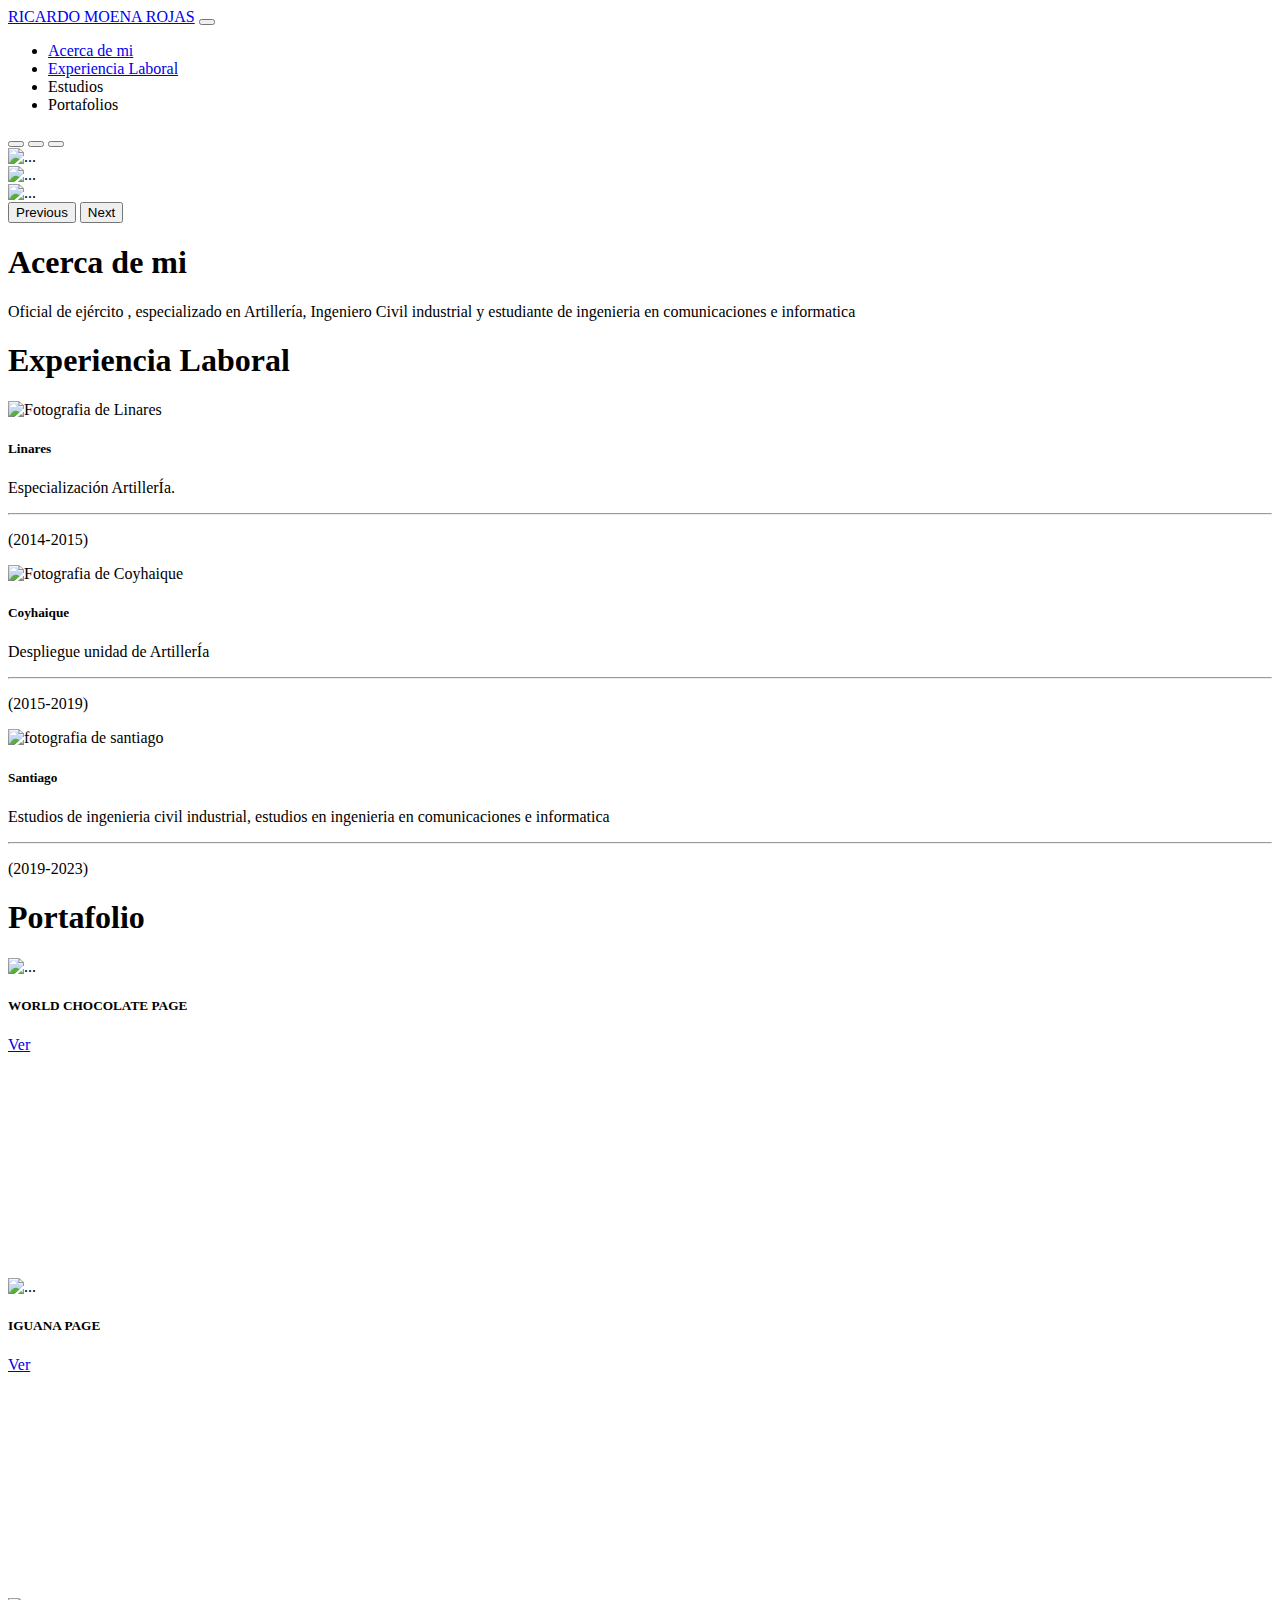
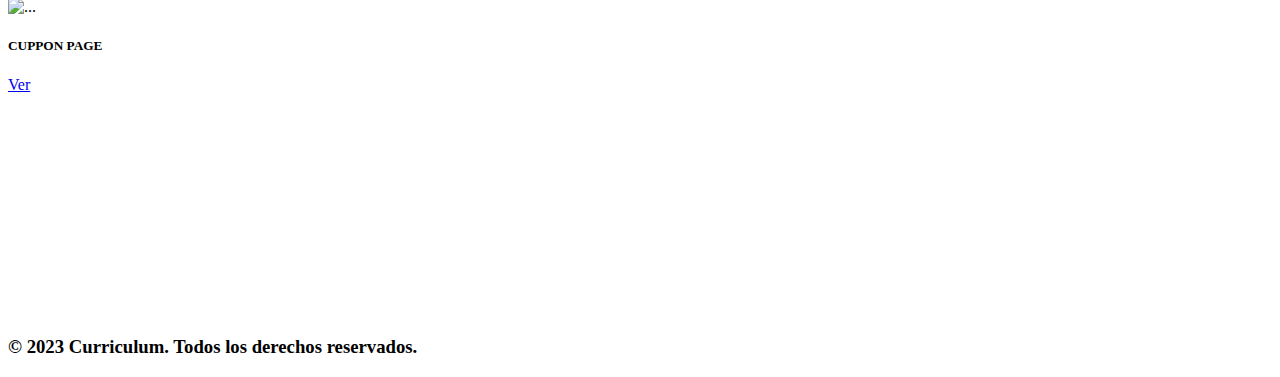
==== index.html @ 3ba9b99f "add icono calendario" ====
<!DOCTYPE html>
<html lang="en">
<head>
  <meta charset="UTF-8">
  <meta http-equiv="X-UA-Compatible" content="IE=edge">
  <meta name="viewport" content="width=device-width, initial-scale=1.0">
  
  <link href="https://cdn.jsdelivr.net/npm/bootstrap@5.3.0-alpha3/dist/css/bootstrap.min.css" rel="stylesheet" integrity="sha384-KK94CHFLLe+nY2dmCWGMq91rCGa5gtU4mk92HdvYe+M/SXH301p5ILy+dN9+nJOZ" crossorigin="anonymous">
  <script src="https://cdn.jsdelivr.net/npm/bootstrap@5.3.0-alpha3/dist/js/bootstrap.bundle.min.js" integrity="sha384-ENjdO4Dr2bkBIFxQpeoTz1HIcje39Wm4jDKdf19U8gI4ddQ3GYNS7NTKfAdVQSZe" crossorigin="anonymous"></script>
  <script src="https://kit.fontawesome.com/a7d6b14bbc.js" crossorigin="anonymous"></script>
  
  <link rel="stylesheet" type=" text/css" href="assets/CSS/style.css">
  <link href="https://fonts.googleapis.com/css2?family=Roboto:wght@300&display=swap" rel="stylesheet">
  
  <title>Curriculum</title>
</head>

<body >
  <nav class="container navbar navbar-expand-lg bg-primary ">
    <div class="container-fluid">
      
      <a class="navbar-brand n1 fw-bolder f r" href="#"> <i class="fa-solid fa-infinity" style="color: #a6d051;font-size: 1em;"></i>  RICARDO MOENA ROJAS</a>
      <button class="navbar-toggler" type="button" data-bs-toggle="collapse" data-bs-target="#navbarNav" aria-controls="navbarNav" aria-expanded="false" aria-label="Toggle navigation">
        <span class="navbar-toggler-icon"></span>
      </button>
      <div class="collapse navbar-collapse justify-content-end " id="navbarNav">
        <ul class="navbar-nav ">
          <li class="nav-item">
            <a class="nav-link n1 f" href="#">Acerca de mi</a>
          </li>
          <li class="nav-item">
            <a class="nav-link n1 f" href="#">Experiencia Laboral</a>
          </li>
          <li class="nav-item">
            <a class="nav-link n1 f">Estudios</a>
          </li>
          <li class="nav-item">
            <a class="nav-link n1 f">Portafolios</a>
          </li>
        </ul>
      </div>
    </div>
  </nav>

<main class= "container">
  <section class="container">
    <div id="carouselExampleCaptions" class="carousel slide">
      <div class="carousel-indicators">
        <button type="button" data-bs-target="#carouselExampleCaptions" data-bs-slide-to="0" class="active" aria-current="true" aria-label="Slide 1"></button>
        <button type="button" data-bs-target="#carouselExampleCaptions" data-bs-slide-to="1" aria-label="Slide 2"></button>
        <button type="button" data-bs-target="#carouselExampleCaptions" data-bs-slide-to="2" aria-label="Slide 3"></button>
      </div>
      <div class="carousel-inner">
        <div class="carousel-item active">
          <img src="assets/imgs/ingeniero 850x635.jpg" class="d-block w-100" alt="...">
          <div class="carousel-caption d-none d-md-block">
          </div>
        </div>
        <div class="carousel-item">
          <img src="assets/imgs/artilleria 851x635.jpg" class="d-block w-100" alt="...">
          <div class="carousel-caption d-none d-md-block">
          </div>
        </div>
        <div class="carousel-item">
          <img src="assets/imgs/informaticaycomunicaciones 852x630.jpg" class="d-block w-100" alt="...">
          <div class="carousel-caption d-none d-md-block"> 
          </div>
        </div>
      </div>
      <button class="carousel-control-prev " type="button" data-bs-target="#carouselExampleCaptions" data-bs-slide="prev">
        <span class="carousel-control-prev-icon " aria-hidden="true"></span>
        <span class="visually-hidden">Previous</span>
      </button>
      <button class="carousel-control-next" type="button" data-bs-target="#carouselExampleCaptions" data-bs-slide="next">
        <span class="carousel-control-next-icon" aria-hidden="true"></span>
        <span class="visually-hidden">Next</span>
      </button>
    </div>
  </section>
  
  <section class="conteiner">
    <h1 class="h1 t1 bg-primary n1 fw-bolder f"> Acerca de mi </h1> 
    <p class="p1 f">Oficial de ejército , especializado en Artillería, Ingeniero Civil industrial  y estudiante de ingenieria en comunicaciones e informatica </p>
  </section>
  
  <section class="container">
    <h1 class="h1 t1 bg-primary n1 fw-bolder f"> Experiencia Laboral</h1>
    <div class="row  justify-content-lg-around justify-content-center justify-content-md-center">
      <div class="col-xs-8 col-lg-3 pb-4 mb-4 justify-content-center">
        <div class="card car1 d-flex justify-content-xs-center">
          <img src="assets/imgs/Linares 620x418.jpg" class="card-img-top img1" alt="Fotografia de Linares">
          <div class="card-body pb-xs-3 mb-xs-3">
            <h5 class="card-title robotlight1 f " id="light"> <i class="fa-solid fa-location-dot"></i> Linares</h5>
            <p class="card-text text-body-secondary robotlight2 pb-0 mb-0 f">Especialización ArtillerÍa.</p>
            <hr>
            <p class="card-text robotlight3 text-body-secondary  f"> <i class="fa-regular fa-calendar-days"></i> (2014-2015) </p>
            <div class="d-flex justify-content-end"> 
            </div>
          </div>
        </div>
      </div>

      <div class="col-xs-8 col-lg-3 pb-4 mb-4">
        <div class="card car1">
          <img src="assets/imgs/Coyhaique 620x418.jpg" class="card-img-top img1" alt="Fotografia de Coyhaique">
          <div class="card-body">
            <h5 class="card-title robotlight1 " id="light"> <i class="fa-solid fa-location-dot"></i> Coyhaique</h5>
            <p class="card-text text-body-secondary robotlight2 pb-0 mb-0 f">Despliegue unidad de ArtillerÍa </p>
            <hr>
            <p class="card-text robotlight3 text-body-secondary f"> (2015-2019) </p>
            <div class="d-flex justify-content-end"> 
            </div>
          </div>
        </div>
      </div>
      
      <div class="col-xs-8 col-lg-3 ">
        <div class="card card1">
          <img src="assets/imgs/Santiago 620x418.jpg" class="card-img-top img1" alt="fotografia de santiago">
          <div class="card-body ">
            <h5 class="card-title robotlight1 " id="light"> <i class="fa-solid fa-location-dot"></i> Santiago</h5>
            <p class="card-text text-body-secondary robotlight2 pb-0 mb-0 f">Estudios de ingenieria civil industrial, estudios en ingenieria en comunicaciones e informatica </p>
            <hr>
            <p class="card-text robotlight3 text-body-secondary f"> (2019-2023) </p>
            <div class="d-flex justify-content-end"> 
            </div>
          </div>
        </div>
      </div>
    </div>
  </section>
  
  <section class="container">
    <h1 class="h1 t1 bg-primary n1 fw-bolder f"> Portafolio</h1>
    <div class="row  justify-content-lg-around justify-content-center justify-content-md-center">
      
      <div class="col-xs-8 col-lg-3 ">
        <div class="card" style="width: 20rem; height: 20rem;">
          <img src="assets/imgs/wordChocolate1179x800.jpg" class="card-img-top" alt="...">
          <div class="card-body p1">
            <h5 class="card-title f">WORLD CHOCOLATE PAGE</h5>
            <a href="#" class="btn btn-primary ">Ver</a>
          </div>
        </div>
      </div>
      
      <div class="col-xs-8 col-lg-3 ">
        <div class="card" style="width: 20rem; height: 20rem;">
          <img src="assets/imgs/Iguana1180x800.jpg" class="card-img-top" alt="...">
          <div class="card-body p1">
            <h5 class="card-title f">IGUANA PAGE</h5>
            <a href="#" class="btn btn-primary ">Ver</a>
          
          </div>
        </div>
      </div>
      
      <div class="col-xs-8 col-lg-3 pb-3 ">
        <div class="card" style="width: 20rem; height: 20rem;">
          <img src="assets/imgs/cuppon1179x801.jpg" class="card-img-top" alt="...">
          <div class="card-body p1">
            <h5 class="card-title f">CUPPON PAGE</h5>
            <a href="#" class="btn btn-primary ">Ver</a>
          </div>
        </div>
      </div>
    </div>
  </section>
</main>

<footer class="container-lg container-xs bg-primary text-center">
  <div class="row">
    <div class="col-1">
      <i class="fa-brands fa-instagram n1" ></i>
    </div>
    <div class="col-1">
      <i class="fa-brands fa-facebook-f n1"></i> 
    </div>
    <div class="col-8">
      <h3 class="n1 p1 f"> © 2023 Curriculum. Todos los derechos reservados.  </h3>
    </div>
    <div class="col-1">
      <i class="fa-brands fa-github n1"></i>
    </div>
    <div class="col-1">
      <i class="fa-brands fa-linkedin n1"></i>
    </div>
  </div>
</footer>

</body>

</html>
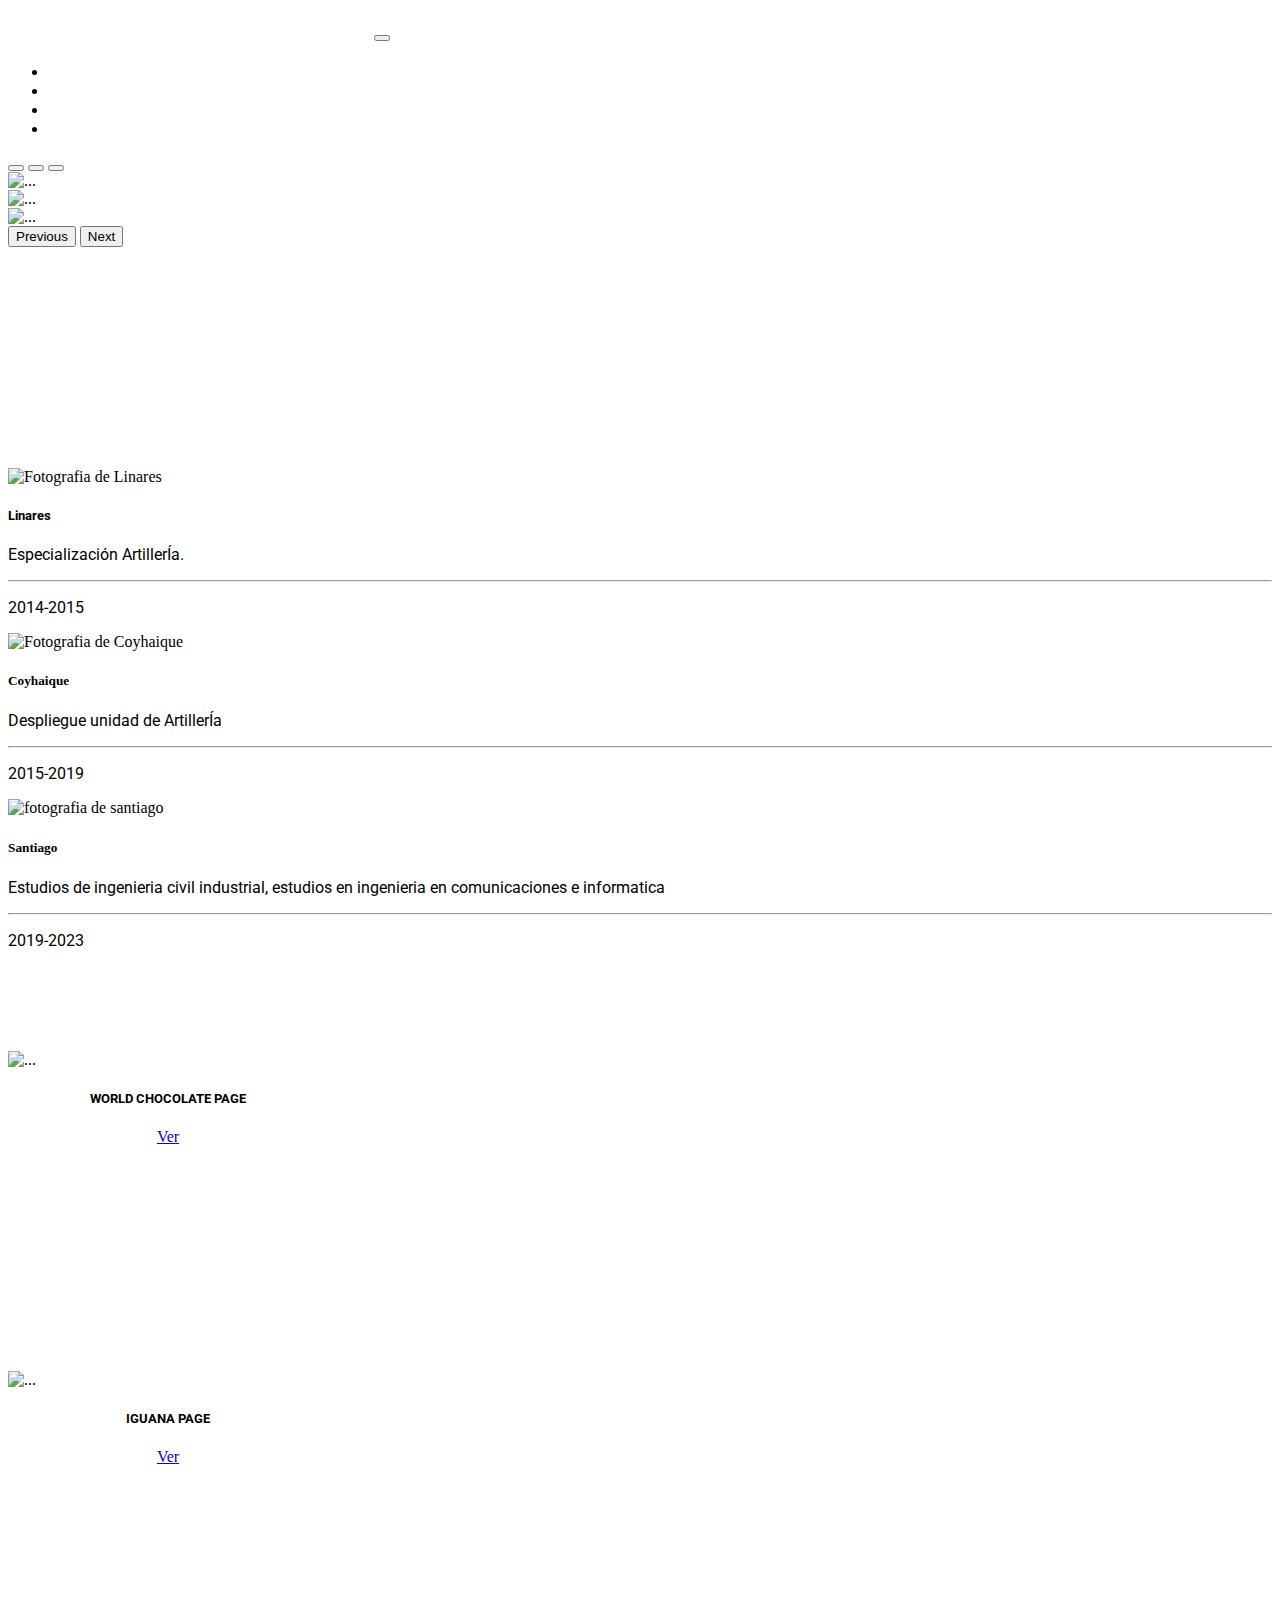
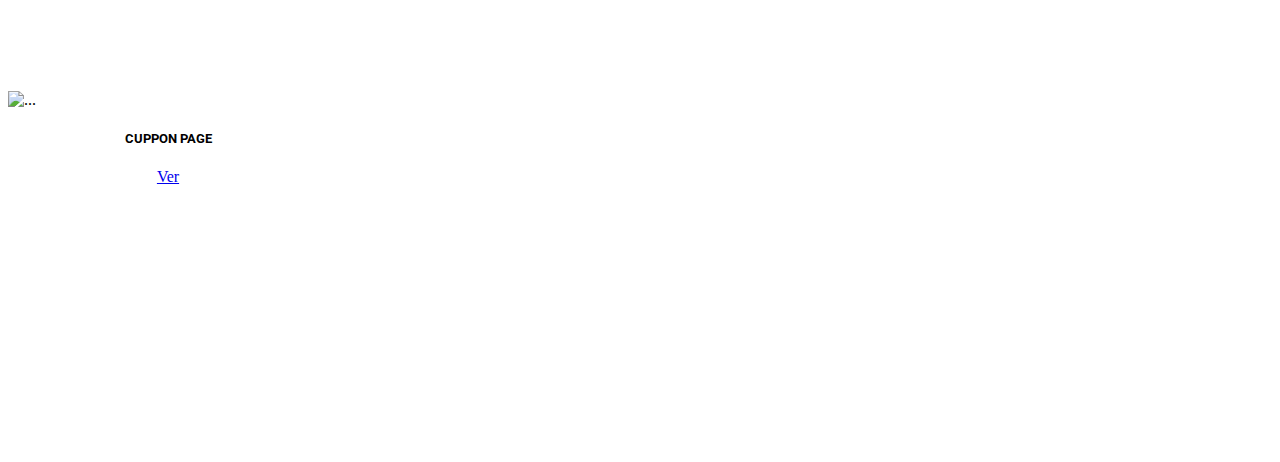
==== commit 6049fb62: "link" ====
--- a/index.html
+++ b/index.html
@@ -16,17 +16,17 @@
 </head>
 
 <body >
-  <nav class="container navbar navbar-expand-lg bg-primary ">
+  <nav class="container navbar navbar-expand-lg bg-black ">
     <div class="container-fluid">
       
-      <a class="navbar-brand n1 fw-bolder f r" href="#"> <i class="fa-solid fa-infinity" style="color: #a6d051;font-size: 1em;"></i>  RICARDO MOENA ROJAS</a>
+      <a class="navbar-brand n1 fw-bolder f r" href="#"> <i class="fa-solid fa-infinity" style="color: #ffffff;font-size: 1em;"></i>  RICARDO MOENA ROJAS</a>
       <button class="navbar-toggler" type="button" data-bs-toggle="collapse" data-bs-target="#navbarNav" aria-controls="navbarNav" aria-expanded="false" aria-label="Toggle navigation">
         <span class="navbar-toggler-icon"></span>
       </button>
       <div class="collapse navbar-collapse justify-content-end " id="navbarNav">
         <ul class="navbar-nav ">
           <li class="nav-item">
-            <a class="nav-link n1 f" href="#">Acerca de mi</a>
+            <a class="nav-link n1 f" href="#Acerca-de-mi">Acerca de mi</a>
           </li>
           <li class="nav-item">
             <a class="nav-link n1 f" href="#">Experiencia Laboral</a>
@@ -78,13 +78,13 @@
     </div>
   </section>
   
-  <section class="conteiner">
-    <h1 class="h1 t1 bg-primary n1 fw-bolder f"> Acerca de mi </h1> 
+  <section class="conteiner" id="Acerca-de-mi">
+    <h1 class="h1 t1 bg-black n1 fw-bolder f"> Acerca de mi </h1> 
     <p class="p1 f">Oficial de ejército , especializado en Artillería, Ingeniero Civil industrial  y estudiante de ingenieria en comunicaciones e informatica </p>
   </section>
   
   <section class="container">
-    <h1 class="h1 t1 bg-primary n1 fw-bolder f"> Experiencia Laboral</h1>
+    <h1 class="h1 t1 bg-black n1 fw-bolder f"> Experiencia Laboral</h1>
     <div class="row  justify-content-lg-around justify-content-center justify-content-md-center">
       <div class="col-xs-8 col-lg-3 pb-4 mb-4 justify-content-center">
         <div class="card car1 d-flex justify-content-xs-center">
@@ -93,7 +93,7 @@
             <h5 class="card-title robotlight1 f " id="light"> <i class="fa-solid fa-location-dot"></i> Linares</h5>
             <p class="card-text text-body-secondary robotlight2 pb-0 mb-0 f">Especialización ArtillerÍa.</p>
             <hr>
-            <p class="card-text robotlight3 text-body-secondary  f"> <i class="fa-regular fa-calendar-days"></i> (2014-2015) </p>
+            <p class="card-text robotlight3 text-body-secondary  f"> <i class="fa-regular fa-calendar-days"></i> 2014-2015 </p>
             <div class="d-flex justify-content-end"> 
             </div>
           </div>
@@ -107,7 +107,7 @@
             <h5 class="card-title robotlight1 " id="light"> <i class="fa-solid fa-location-dot"></i> Coyhaique</h5>
             <p class="card-text text-body-secondary robotlight2 pb-0 mb-0 f">Despliegue unidad de ArtillerÍa </p>
             <hr>
-            <p class="card-text robotlight3 text-body-secondary f"> (2015-2019) </p>
+            <p class="card-text robotlight3 text-body-secondary f"> <i class="fa-regular fa-calendar-days"></i>  2015-2019 </p>
             <div class="d-flex justify-content-end"> 
             </div>
           </div>
@@ -121,7 +121,7 @@
             <h5 class="card-title robotlight1 " id="light"> <i class="fa-solid fa-location-dot"></i> Santiago</h5>
             <p class="card-text text-body-secondary robotlight2 pb-0 mb-0 f">Estudios de ingenieria civil industrial, estudios en ingenieria en comunicaciones e informatica </p>
             <hr>
-            <p class="card-text robotlight3 text-body-secondary f"> (2019-2023) </p>
+            <p class="card-text robotlight3 text-body-secondary f">   <i class="fa-regular fa-calendar-days"></i> 2019-2023 </p>
             <div class="d-flex justify-content-end"> 
             </div>
           </div>
@@ -131,7 +131,7 @@
   </section>
   
   <section class="container">
-    <h1 class="h1 t1 bg-primary n1 fw-bolder f"> Portafolio</h1>
+    <h1 class="h1 t1 bg-black n1 fw-bolder f"> Portafolio</h1>
     <div class="row  justify-content-lg-around justify-content-center justify-content-md-center">
       
       <div class="col-xs-8 col-lg-3 ">
@@ -168,7 +168,7 @@
   </section>
 </main>
 
-<footer class="container-lg container-xs bg-primary text-center">
+<footer class="container-lg container-xs bg-black text-center">
   <div class="row">
     <div class="col-1">
       <i class="fa-brands fa-instagram n1" ></i>
--- a/assets/CSS/style.css
+++ b/assets/CSS/style.css
@@ -0,0 +1,28 @@
+.h1{
+text-align: center;
+font-size: xx-large;
+}
+.p1{
+text-align: center;
+font-size: medium;
+}
+
+.n1{
+color: white;
+}
+
+.t1{
+padding: 10px;
+}
+
+.f{
+font-family: 'Roboto', sans-serif;
+}
+
+.r{
+font-size: 32px;
+}
+
+#Acerca-de-mi{
+    color: white;
+}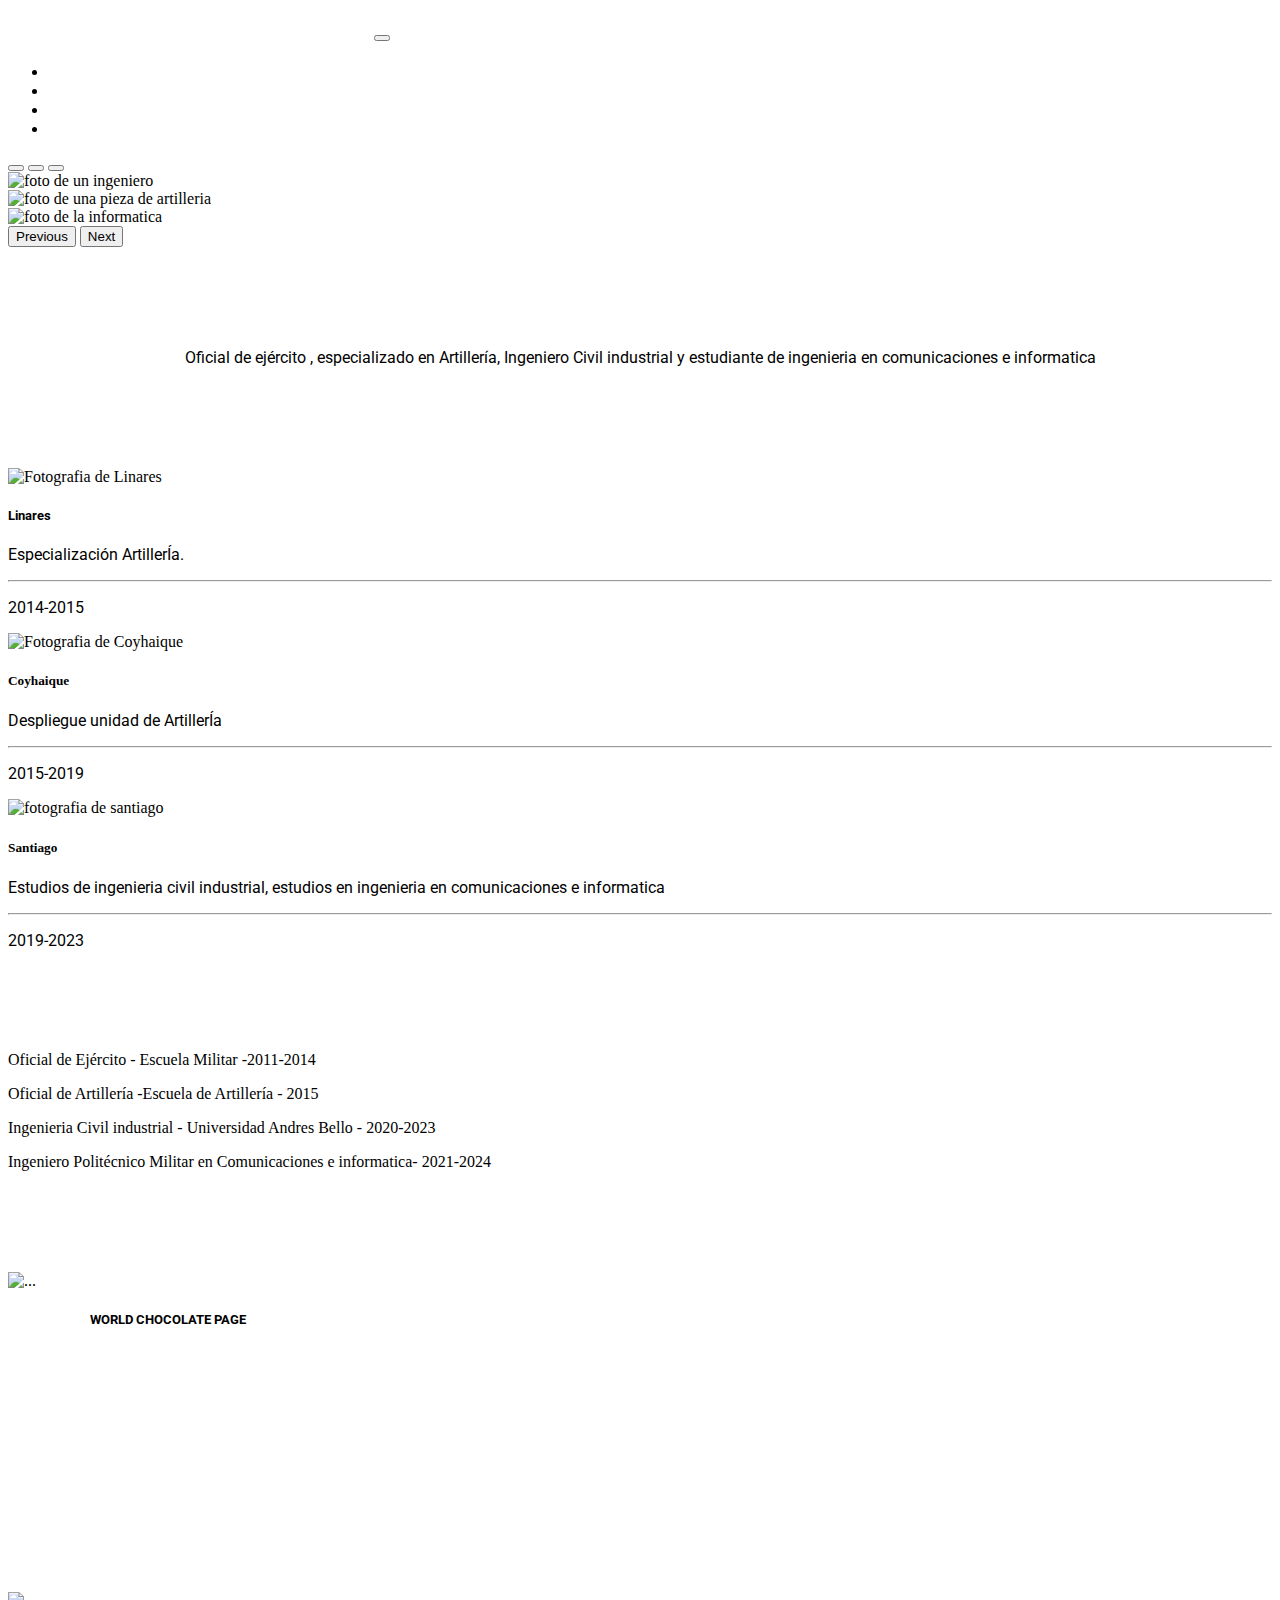
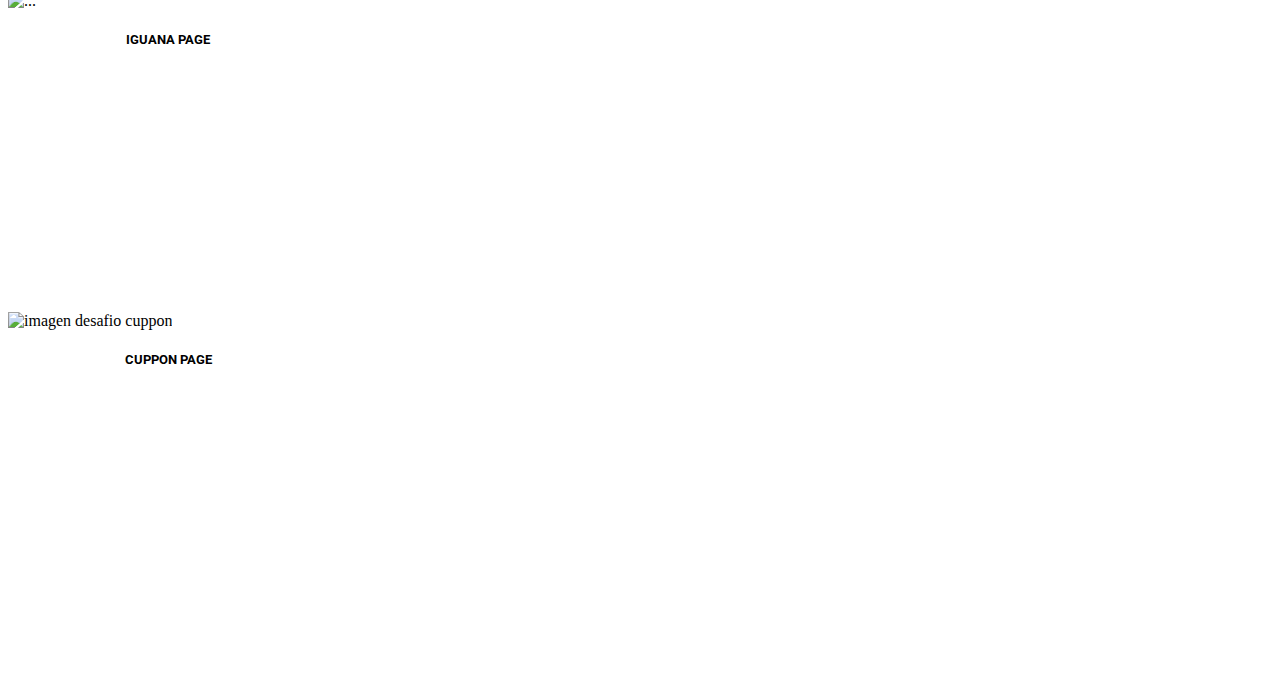
==== commit c6362431: "Merge pull request #2 from renatobaez/main" ====
--- a/index.html
+++ b/index.html
@@ -11,6 +11,7 @@
   
   <link rel="stylesheet" type=" text/css" href="assets/CSS/style.css">
   <link href="https://fonts.googleapis.com/css2?family=Roboto:wght@300&display=swap" rel="stylesheet">
+  <link rel="icon" href="assets/favicon/favicon1.ico">
   
   <title>Curriculum</title>
 </head>
@@ -19,7 +20,7 @@
   <nav class="container navbar navbar-expand-lg bg-black ">
     <div class="container-fluid">
       
-      <a class="navbar-brand n1 fw-bolder f r" href="#"> <i class="fa-solid fa-infinity" style="color: #ffffff;font-size: 1em;"></i>  RICARDO MOENA ROJAS</a>
+      <a class="navbar-brand n1 fw-bolder f r" href="#"> <i class="fa-solid fa-infinity" style="color: #ffffff;"></i>  RICARDO MOENA ROJAS</a>
       <button class="navbar-toggler" type="button" data-bs-toggle="collapse" data-bs-target="#navbarNav" aria-controls="navbarNav" aria-expanded="false" aria-label="Toggle navigation">
         <span class="navbar-toggler-icon"></span>
       </button>
@@ -29,13 +30,13 @@
             <a class="nav-link n1 f" href="#Acerca-de-mi">Acerca de mi</a>
           </li>
           <li class="nav-item">
-            <a class="nav-link n1 f" href="#">Experiencia Laboral</a>
-          </li>
-          <li class="nav-item">
-            <a class="nav-link n1 f">Estudios</a>
-          </li>
-          <li class="nav-item">
-            <a class="nav-link n1 f">Portafolios</a>
+            <a class="nav-link n1 f" href="#Experiencia-laboral">Experiencia Laboral</a>
+          </li>
+          <li class="nav-item">
+            <a class="nav-link n1 f" href="#estudios">Estudios</a>
+          </li>
+          <li class="nav-item">
+            <a class="nav-link n1 f" href="#portafolio">Portafolios</a>
           </li>
         </ul>
       </div>
@@ -52,17 +53,17 @@
       </div>
       <div class="carousel-inner">
         <div class="carousel-item active">
-          <img src="assets/imgs/ingeniero 850x635.jpg" class="d-block w-100" alt="...">
+          <img src="assets/imgs/ingeniero 850x635.jpg" class="d-block w-100" alt="foto de un ingeniero">
           <div class="carousel-caption d-none d-md-block">
           </div>
         </div>
         <div class="carousel-item">
-          <img src="assets/imgs/artilleria 851x635.jpg" class="d-block w-100" alt="...">
+          <img src="assets/imgs/artilleria 851x635.jpg" class="d-block w-100" alt="foto de una pieza de artilleria">
           <div class="carousel-caption d-none d-md-block">
           </div>
         </div>
         <div class="carousel-item">
-          <img src="assets/imgs/informaticaycomunicaciones 852x630.jpg" class="d-block w-100" alt="...">
+          <img src="assets/imgs/informaticaycomunicaciones 852x630.jpg" class="d-block w-100" alt="foto de la informatica">
           <div class="carousel-caption d-none d-md-block"> 
           </div>
         </div>
@@ -78,12 +79,12 @@
     </div>
   </section>
   
-  <section class="conteiner" id="Acerca-de-mi">
-    <h1 class="h1 t1 bg-black n1 fw-bolder f"> Acerca de mi </h1> 
+  <section class="conteiner" >
+    <h1 class="h1 t1 bg-black n1 fw-bolder f" id="Acerca-de-mi" > Acerca de mi </h1> 
     <p class="p1 f">Oficial de ejército , especializado en Artillería, Ingeniero Civil industrial  y estudiante de ingenieria en comunicaciones e informatica </p>
   </section>
   
-  <section class="container">
+  <section class="container" id ="Experiencia-laboral">
     <h1 class="h1 t1 bg-black n1 fw-bolder f"> Experiencia Laboral</h1>
     <div class="row  justify-content-lg-around justify-content-center justify-content-md-center">
       <div class="col-xs-8 col-lg-3 pb-4 mb-4 justify-content-center">
@@ -130,7 +131,16 @@
     </div>
   </section>
   
-  <section class="container">
+<section class=" container text-center" id="estudios">
+  <h1 class="h1 t1 bg-black n1 fw-bolder f"> Estudios</h1>
+
+  <p > Oficial de Ejército - Escuela Militar -2011-2014 </p>
+  <p>  Oficial de Artillería -Escuela de Artillería - 2015 </p>
+  <p>  Ingenieria Civil industrial - Universidad Andres Bello - 2020-2023</p>
+  <p>  Ingeniero Politécnico Militar en Comunicaciones e informatica- 2021-2024</p>
+</section>
+
+  <section class="container" id="portafolio" >
     <h1 class="h1 t1 bg-black n1 fw-bolder f"> Portafolio</h1>
     <div class="row  justify-content-lg-around justify-content-center justify-content-md-center">
       
@@ -139,7 +149,7 @@
           <img src="assets/imgs/wordChocolate1179x800.jpg" class="card-img-top" alt="...">
           <div class="card-body p1">
             <h5 class="card-title f">WORLD CHOCOLATE PAGE</h5>
-            <a href="#" class="btn btn-primary ">Ver</a>
+            <a href="desafio2.html" class="btn bg-black n1 ">Ver</a>
           </div>
         </div>
       </div>
@@ -149,7 +159,7 @@
           <img src="assets/imgs/Iguana1180x800.jpg" class="card-img-top" alt="...">
           <div class="card-body p1">
             <h5 class="card-title f">IGUANA PAGE</h5>
-            <a href="#" class="btn btn-primary ">Ver</a>
+            <a href="desafio3.html" class="btn bg-black n1 ">Ver</a>
           
           </div>
         </div>
@@ -157,10 +167,10 @@
       
       <div class="col-xs-8 col-lg-3 pb-3 ">
         <div class="card" style="width: 20rem; height: 20rem;">
-          <img src="assets/imgs/cuppon1179x801.jpg" class="card-img-top" alt="...">
+          <img src="assets/imgs/cuppon1179x801.jpg" class="card-img-top" alt="imagen desafio cuppon">
           <div class="card-body p1">
             <h5 class="card-title f">CUPPON PAGE</h5>
-            <a href="#" class="btn btn-primary ">Ver</a>
+            <a href="desafio4.html" class="btn bg-black n1 ">Ver</a>
           </div>
         </div>
       </div>
@@ -168,7 +178,7 @@
   </section>
 </main>
 
-<footer class="container-lg container-xs bg-black text-center">
+<footer class="container-lg container-xs bg-black text-center p-2">
   <div class="row">
     <div class="col-1">
       <i class="fa-brands fa-instagram n1" ></i>
@@ -177,7 +187,7 @@
       <i class="fa-brands fa-facebook-f n1"></i> 
     </div>
     <div class="col-8">
-      <h3 class="n1 p1 f"> © 2023 Curriculum. Todos los derechos reservados.  </h3>
+      <h3 class="n1 p1 f"> &copy; 2023 Curriculum. Todos los derechos reservados.  </h3> <!-- Fork by Renato Báez -->
     </div>
     <div class="col-1">
       <i class="fa-brands fa-github n1"></i>
@@ -190,4 +200,4 @@
 
 </body>
 
-</html>+</html>
